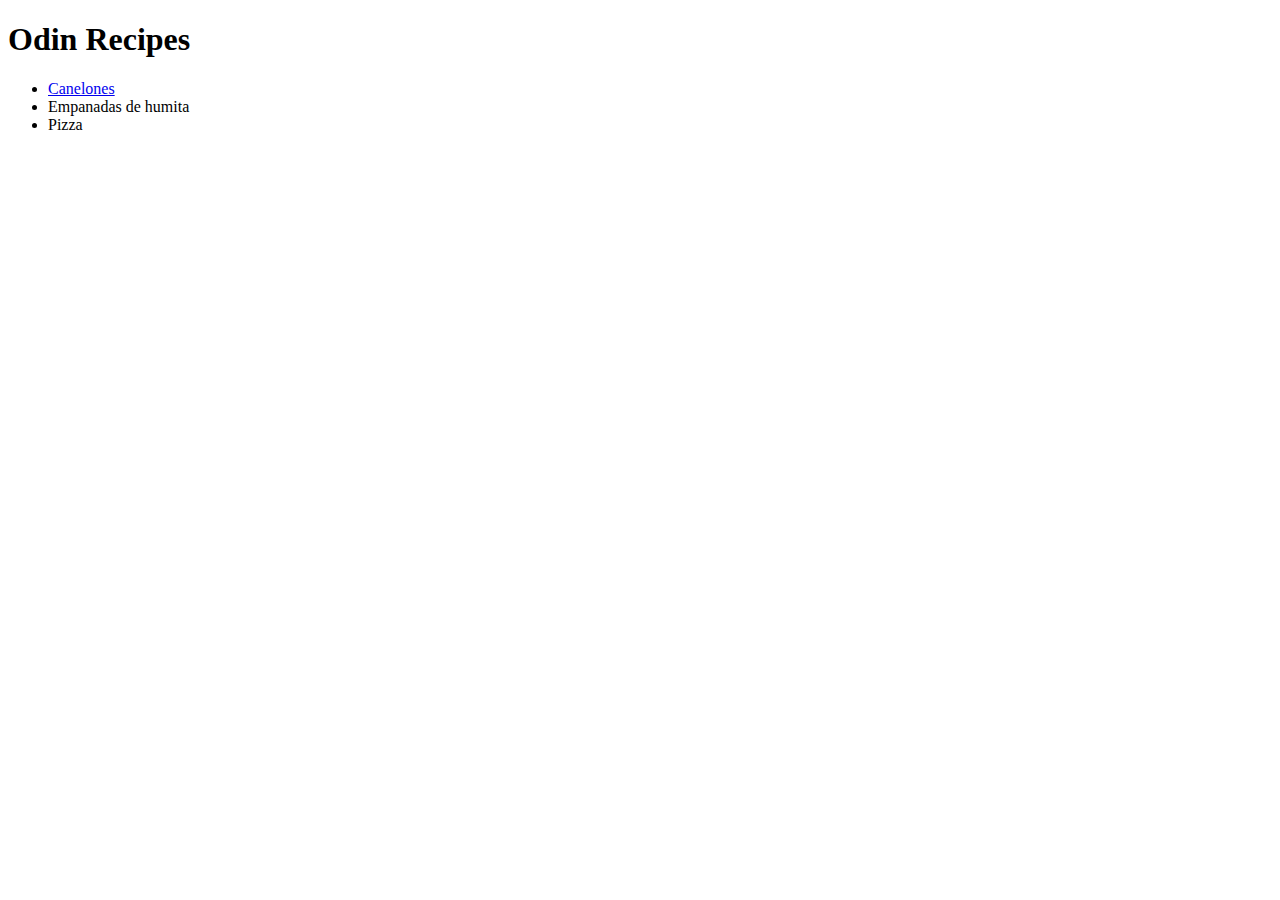
==== index.html @ 0228ad3c "files system generated and html structure created in the three recipes, next is to add the css" ====
<!DOCTYPE html>
<html lang="en">
<head>
    <meta charset="UTF-8">
    <meta http-equiv="X-UA-Compatible" content="IE=edge">
    <meta name="viewport" content="width=device-width, initial-scale=1.0">
    <title>Document</title>
</head>
<body>
    <h1>Odin Recipes</h1>
    <ul>
        <li><a href="recipes/canelones.html">Canelones</a></li>
        <li><a href="recipes/empanadas-de-choclo.html"></a>Empanadas de humita</li>
        <li><a href="recipes/pizza.html"></a>Pizza</li>
    </ul>
</body>
</html>
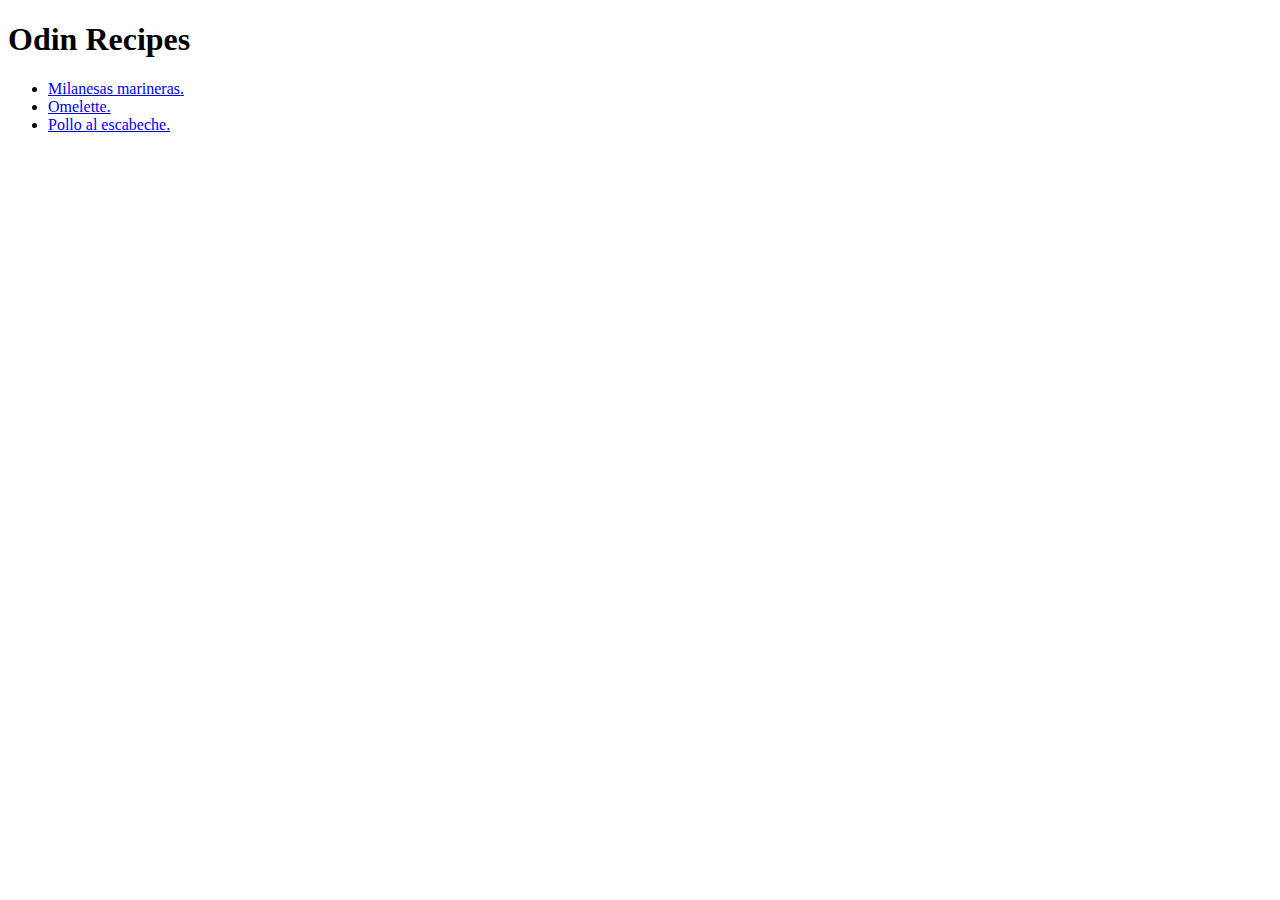
==== commit 0b39fe56: "added a link to home page (index) and corrected typos in the recipes instructions, also corrected th" ====
--- a/index.html
+++ b/index.html
@@ -1,17 +1,17 @@
 <!DOCTYPE html>
-<html lang="en">
+<html lang="es">
 <head>
     <meta charset="UTF-8">
     <meta http-equiv="X-UA-Compatible" content="IE=edge">
     <meta name="viewport" content="width=device-width, initial-scale=1.0">
-    <title>Document</title>
+    <title>Recetas Nahuel :)</title>
 </head>
 <body>
     <h1>Odin Recipes</h1>
     <ul>
-        <li><a href="recipes/canelones.html">Canelones</a></li>
-        <li><a href="recipes/empanadas-de-choclo.html"></a>Empanadas de humita</li>
-        <li><a href="recipes/pizza.html"></a>Pizza</li>
+        <li><a href="recipes/milanesa-marinera.html">Milanesas marineras.</a></li>
+        <li><a href="recipes/omelette.html">Omelette.</a></li>
+        <li><a href="recipes/pollo-al-escabeche.html">Pollo al escabeche.</a></li>
     </ul>
 </body>
 </html>